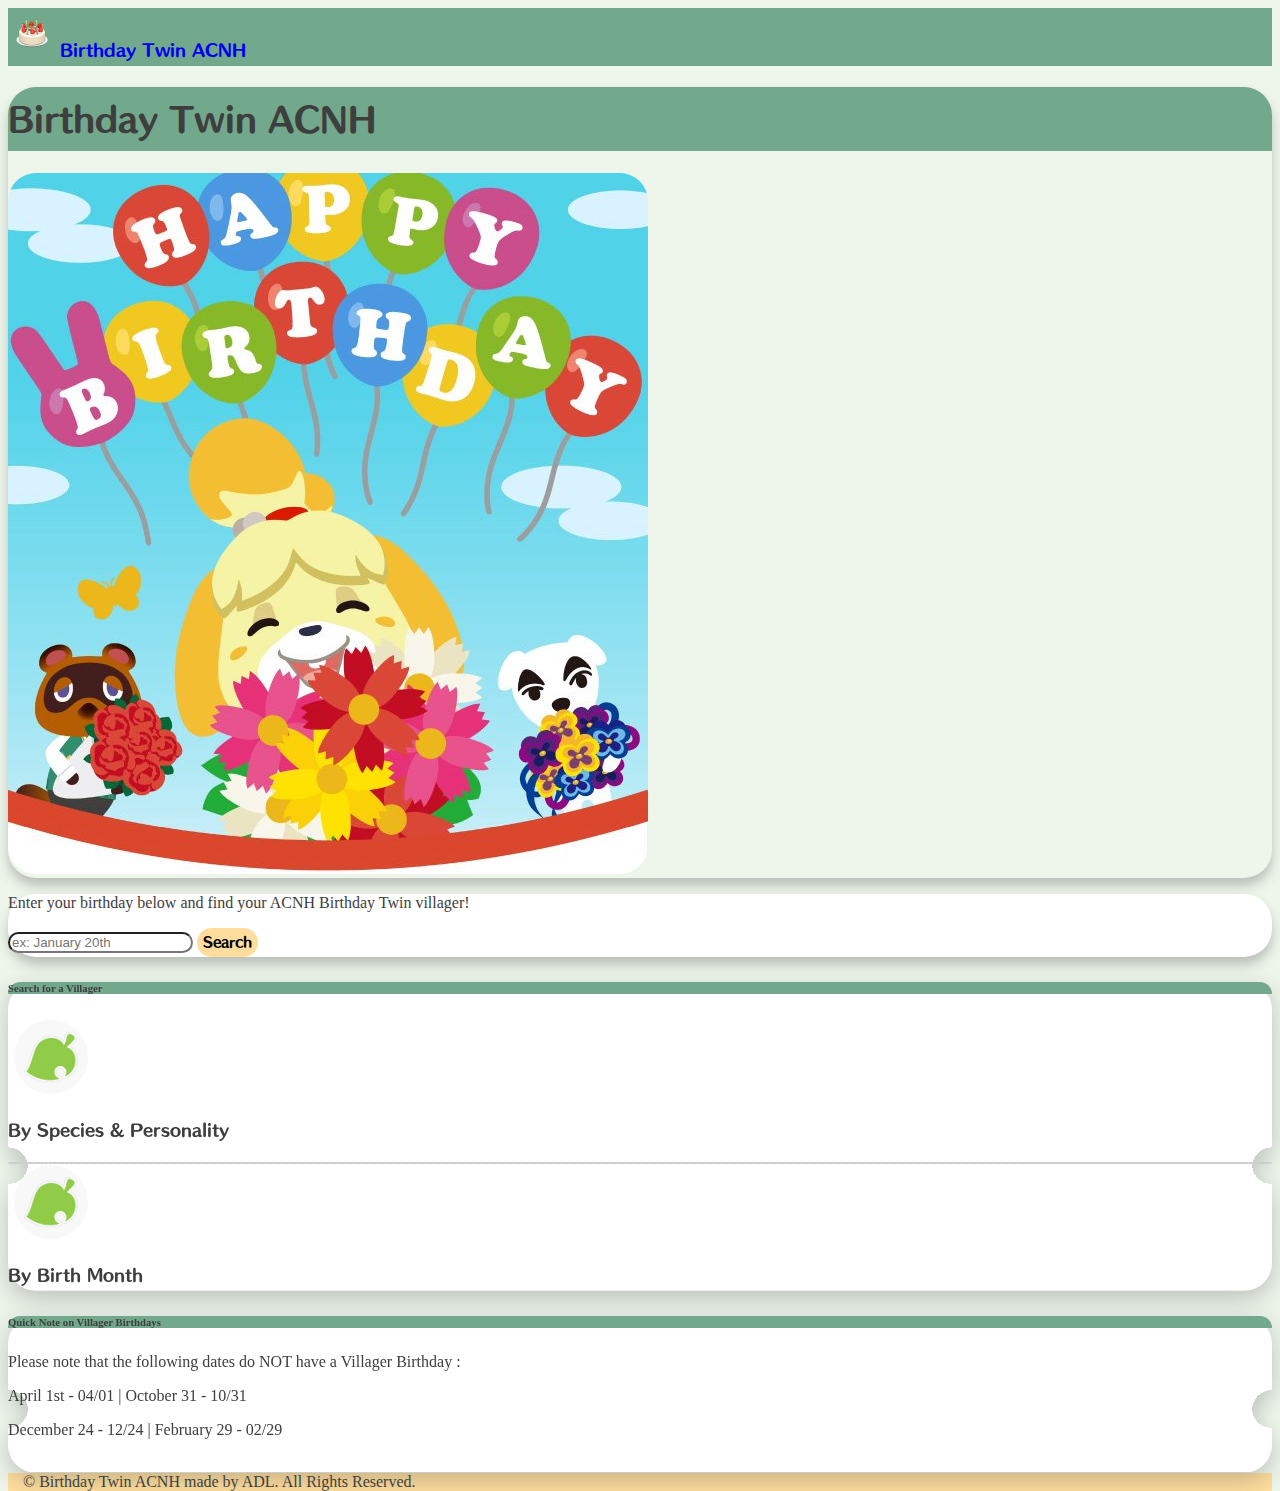
==== index.html @ b68a32de "main page twin finder working. fixed all ifs" ====
<!doctype html>
<html lang="en">
  <head>
    <!-- Required meta tags -->
    <meta charset="utf-8">
    <meta name="viewport" content="width=device-width, initial-scale=1">

    <!-- Bootstrap CSS -->
    <link href="https://cdn.jsdelivr.net/npm/bootstrap@5.0.0-beta2/dist/css/bootstrap.min.css" rel="stylesheet" integrity="sha384-BmbxuPwQa2lc/FVzBcNJ7UAyJxM6wuqIj61tLrc4wSX0szH/Ev+nYRRuWlolflfl" crossorigin="anonymous">
    <link rel='stylesheet' href="./css/main.css"/>

    <!-- jQuery Call -->
    <script src="./js/jquery-3.6.0.js"></script>
    <title>ACNH Birthday Twin</title>
  </head>
  <body class="bg-beige">
    <!-- header starts here -->
    <div class="header d-flex align-items-center p-3 bg-darkgreen" id="header">
      <img src="./images/cake.png" alt="birthday cake logo">
      <span><a href="#" class="text-white acnh-font ps-3">Birthday Twin ACNH</a></span>
    </div>

    <!-- villager search banner starts -->
    <div class="col-12 p-3">
      <div class="card rounded-corner mb-0 mb-0 drop-shadow" id="about">
        <div class="bg-darkgreen px-3 py-3 text-white">
          <h1 class="text-center mb-0" id="title-main">Birthday Twin ACNH</h1>
        </div>
        <!-- Banner IMAGE -->
        <div class=" align-middle" id="populate">
          <img class=" p-3 rounded-corner img-fluid" id="villagerPic" src="./images/banner.jfif" alt="banner image of new horizons characters"/>
        </div>  
      </div>
    </div>
          <div class="col-12 p-3">
            <div class="bg-white rounded-corner py-3 drop-shadow" id="search">
              <p class="px-4 blockquote text-center" id="introductions">
                Enter your birthday below and find your ACNH Birthday Twin villager!
              </p>
              <div class="px-4 mb-3 d-grid gap-2 d-md-block">
                <form METHOD="GET">
                  <input class="mb-3 form-control rounded-corner shadow-sm" type="text" id="villagerId" placeholder="ex: January 20th">
                  <button id="tester" type="button" class="btn rounded-corner bg-yellow text-grey acnh-font col-12 shadow-sm">Search</button>
                </form>
              </div>
            </div>  
          </div>

    <!-- Menu button Items start here -->
    <div class="col-12 p-3" id="menu-buttons">
      <div class="type-2">
        <div class="bg-darkgreen px-3 py-2">
          <h6 class="py-1 mb-0 text-white text-center">Search for a Villager</h6>
        </div>
        <div class="row py-3 px-4 align-items-center">
          <div class="col-3">
            <button><img class="icon" src="./images/leafIcon.jpg" alt="animal crossing leaf icon"></button>
          </div>
          <div class="col-9">
            <p class="fw-bold m-0 acnh-font">By Species & Personality</p>
          </div>
        </div>  
        <div class="dotted mx-4"> </div>
        <div class="row py-3 px-4 align-items-center">
          <div class="col-3">
            <button><img class="icon" src="./images/leafIcon.jpg" alt="animal crossing leaf icon"></button>
          </div>
          <div class="col-9">
            <p class="fw-bold m-0 acnh-font">By Birth Month</p>
          </div>
        </div>
      </div>
    </div>
    <!-- Note about No Twin Dates start Here -->
    <div class="col-12 p-3" id="nodatesnote">
      <div class=" pb-3 pt-0 px-0 rounded-corner type-2">
        <div class="bg-darkgreen px-3 py-2">
          <h6 class="mb-0 text-white text-center">Quick Note on Villager Birthdays </h6>
        </div>
        <div class="px-3 pt-3">
          <div>
            <p class="card-text pt-2 px-4">
              Please note that the following dates do <span class="fw-bold">NOT</span> have a Villager Birthday :
            </p>
          </div>  
          <div class="position-relative bottom-0">
            <p class="card-text mt-3 mb-0 ps-4">April 1st - 04/01 |  October 31 - 10/31 </p>  
            <p class="mt-1 mb-1 ps-4">December 24 - 12/24 |  February 29 - 02/29 </p>
            <br/>
          </div>  
        </div>
      </div>
    </div>
    </div>


    <!-- API TEST CALL -->
    <div class="p-3 align-items-center">
    </div>
    <!-- FOOTER starts here -->
    <footer class="footer m-auto bg-yellow">
      <div class="container mt-3 py-3">
        <span class="text-muted text-center m-auto text-center align-middle">
          © Birthday Twin ACNH made by ADL.  All Rights Reserved. 
        </span>
      </div>
    </footer>

    <!-- JS Bootstrap & Popper CDN -->
    <script src="https://cdn.jsdelivr.net/npm/bootstrap@5.0.0-beta2/dist/js/bootstrap.bundle.min.js" integrity="sha384-b5kHyXgcpbZJO/tY9Ul7kGkf1S0CWuKcCD38l8YkeH8z8QjE0GmW1gYU5S9FOnJ0" crossorigin="anonymous"></script>
    <script src="./js/twinApiCalls.js"></script>
  </body>
</html>
---- css/main.css ----
@font-face {
  font-family: acnh;
  src: url(../fonts/humming.otf);
}

html {
  font-size: 16px;
} 

body {
  /* background-image: url(../images/bg.png); */
  background-position: center;
  background-size: cover;
  background-repeat: no-repeat;
  background-clip: content-box;
  color: #3e3e3e;
  height: 100vh;
}

button {
  border:none;
  outline: none;
  background-color: transparent;
}


/* FONT */
.acnh-font {
  font-family: acnh;
}

/* COLOR RELATED */

.bg-darkgreen {
  background-color: #72a88c;
}

.bg-lightgreen {
  background-color: #99d8b1;
}

.bg-beige {
  background-color: #eef6ec;
}

.bg-yellow {
  background-color: #ffde9d;
}

.bg-white {
  background-color: white;
}
.white {
  color: white;
}





#header > span > a {
  text-decoration: none;
}

#title-main {
  font-family: acnh;
}

#about {
  border-top-right-radius: 28px;
  border-top-left-radius: 28px;
}

#about > div {
  border-top-right-radius: 28px;
  border-top-left-radius: 28px;
  position: relative;
  top: 0px;
}

#villagerimages {
  width: 100%;
}

#menu-buttons > div > div {
  border-top-right-radius: 28px;
  border-top-left-radius: 28px;
}

#nodatesnote > div > div {
  border-top-right-radius: 28px;
  border-top-left-radius: 28px;
  position: relative;
  top: 0px;
}



.rounded-corner {
  border-radius: 28px;
}

.drop-shadow {
  box-shadow: 0 8px 12px rgba(69,70,70,0.3);
}

.icon {
  width: 64px;
  outline: none;
  border: 5px solid #f8f8f8;
  border-radius: 50%;
}

.dotted {
  border-top: 2px dotted #ccc;
}

.container {
  width: auto;
  max-width: 680px;
  padding: 0 15px;
  vertical-align: middle;
  float: center;
}

.footer {
  width: 100%;
}

footer > .container {
  width: 100%;
}

.header > img {
  position: relative;
  width: 48px;
}

.type-2 {
  background: 
  radial-gradient(circle at left bottom, transparent 20px,  white 0) top left / 50% 60% no-repeat,
  radial-gradient(circle at left top, transparent 20px,  white 0) bottom left /50% 41% no-repeat,
  radial-gradient(circle at right bottom, transparent 20px, white 0) top right /50% 60% no-repeat,
  radial-gradient(circle at right top, transparent 20px, white 0) bottom right /50% 41% no-repeat;
  filter: drop-shadow(0 8px 12px rgba(69,70,70,0.3));
  border-radius: 28px;

}
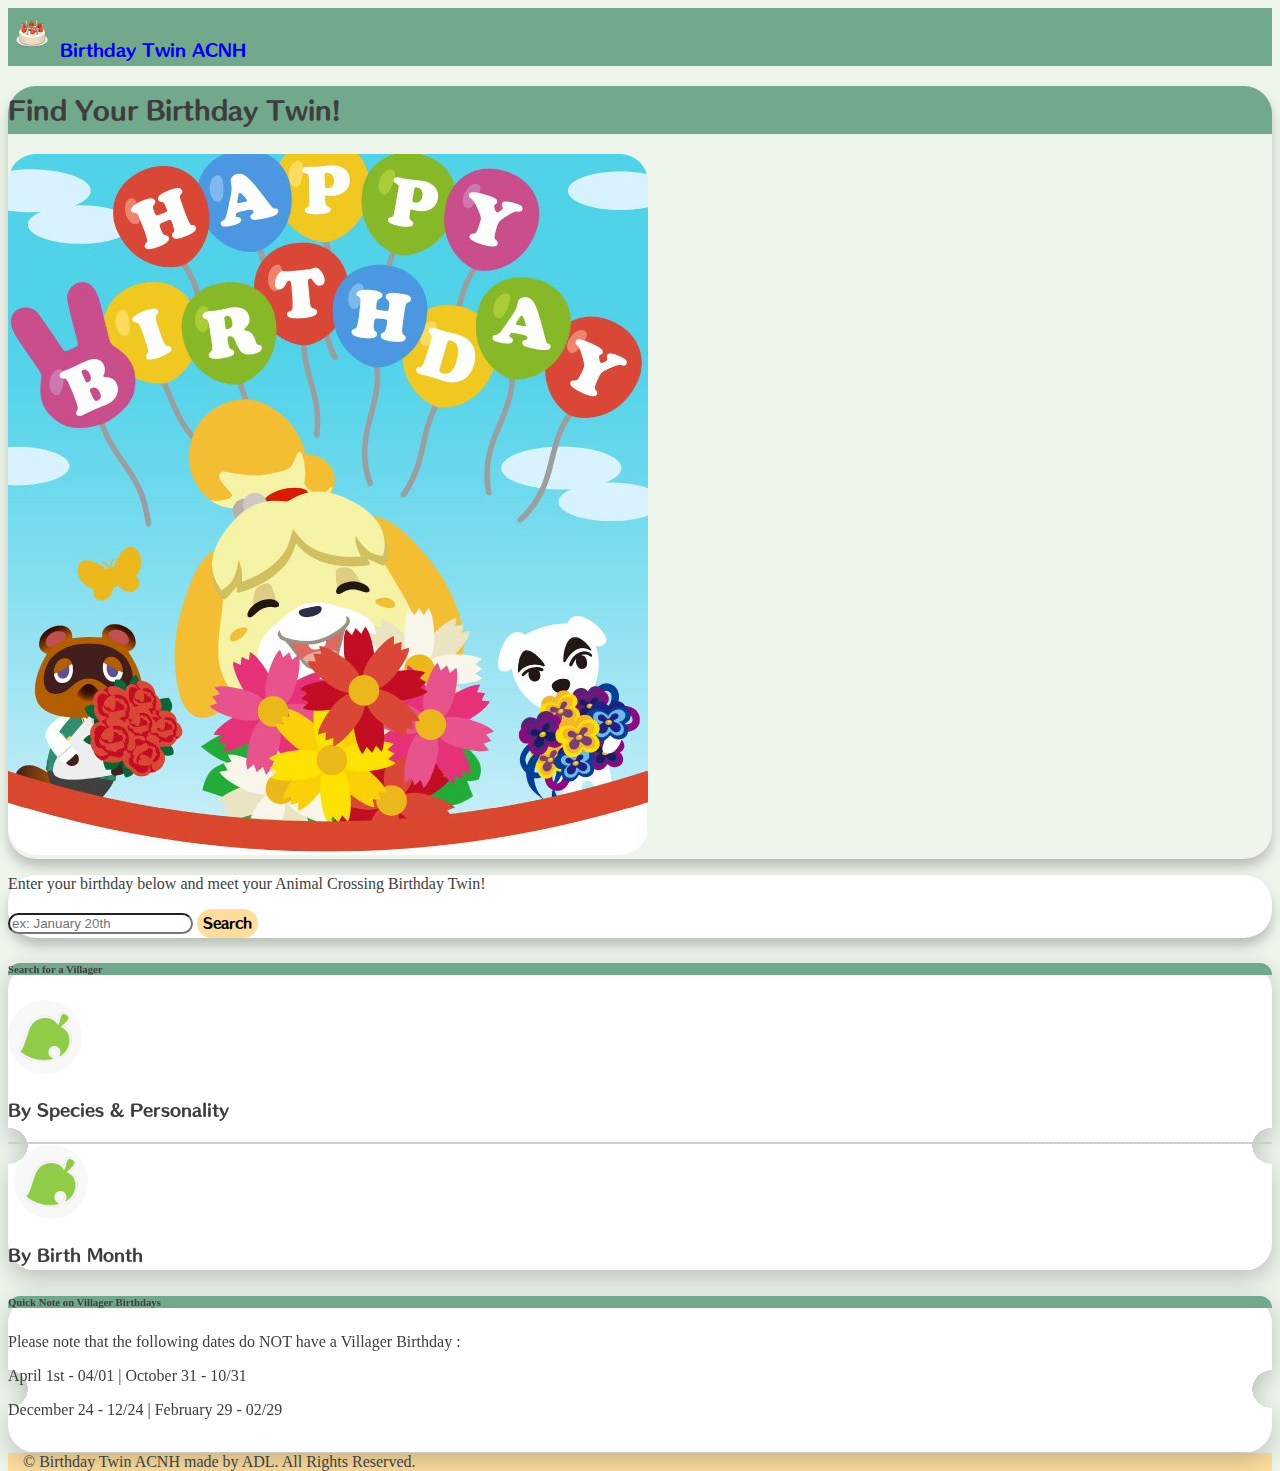
==== commit d816b6ab: "filtering villager by p&s working. needs styling" ====
--- a/index.html
+++ b/index.html
@@ -24,7 +24,7 @@
     <div class="col-12 p-3">
       <div class="card rounded-corner mb-0 mb-0 drop-shadow" id="about">
         <div class="bg-darkgreen px-3 py-3 text-white">
-          <h1 class="text-center mb-0" id="title-main">Birthday Twin ACNH</h1>
+          <h2 class="text-center mb-0" id="title-main">Find Your Birthday Twin!</h2>
         </div>
         <!-- Banner IMAGE -->
         <div class=" align-middle" id="populate">
@@ -35,7 +35,7 @@
           <div class="col-12 p-3">
             <div class="bg-white rounded-corner py-3 drop-shadow" id="search">
               <p class="px-4 blockquote text-center" id="introductions">
-                Enter your birthday below and find your ACNH Birthday Twin villager!
+                Enter your birthday below and meet your Animal Crossing Birthday Twin!
               </p>
               <div class="px-4 mb-3 d-grid gap-2 d-md-block">
                 <form METHOD="GET">
@@ -54,7 +54,7 @@
         </div>
         <div class="row py-3 px-4 align-items-center">
           <div class="col-3">
-            <button><img class="icon" src="./images/leafIcon.jpg" alt="animal crossing leaf icon"></button>
+            <a href="http://localhost/imm/birthdayTwinACNH/apiCall.html"><img class="icon" src="./images/leafIcon.jpg" alt="animal crossing leaf icon"></a>
           </div>
           <div class="col-9">
             <p class="fw-bold m-0 acnh-font">By Species & Personality</p>
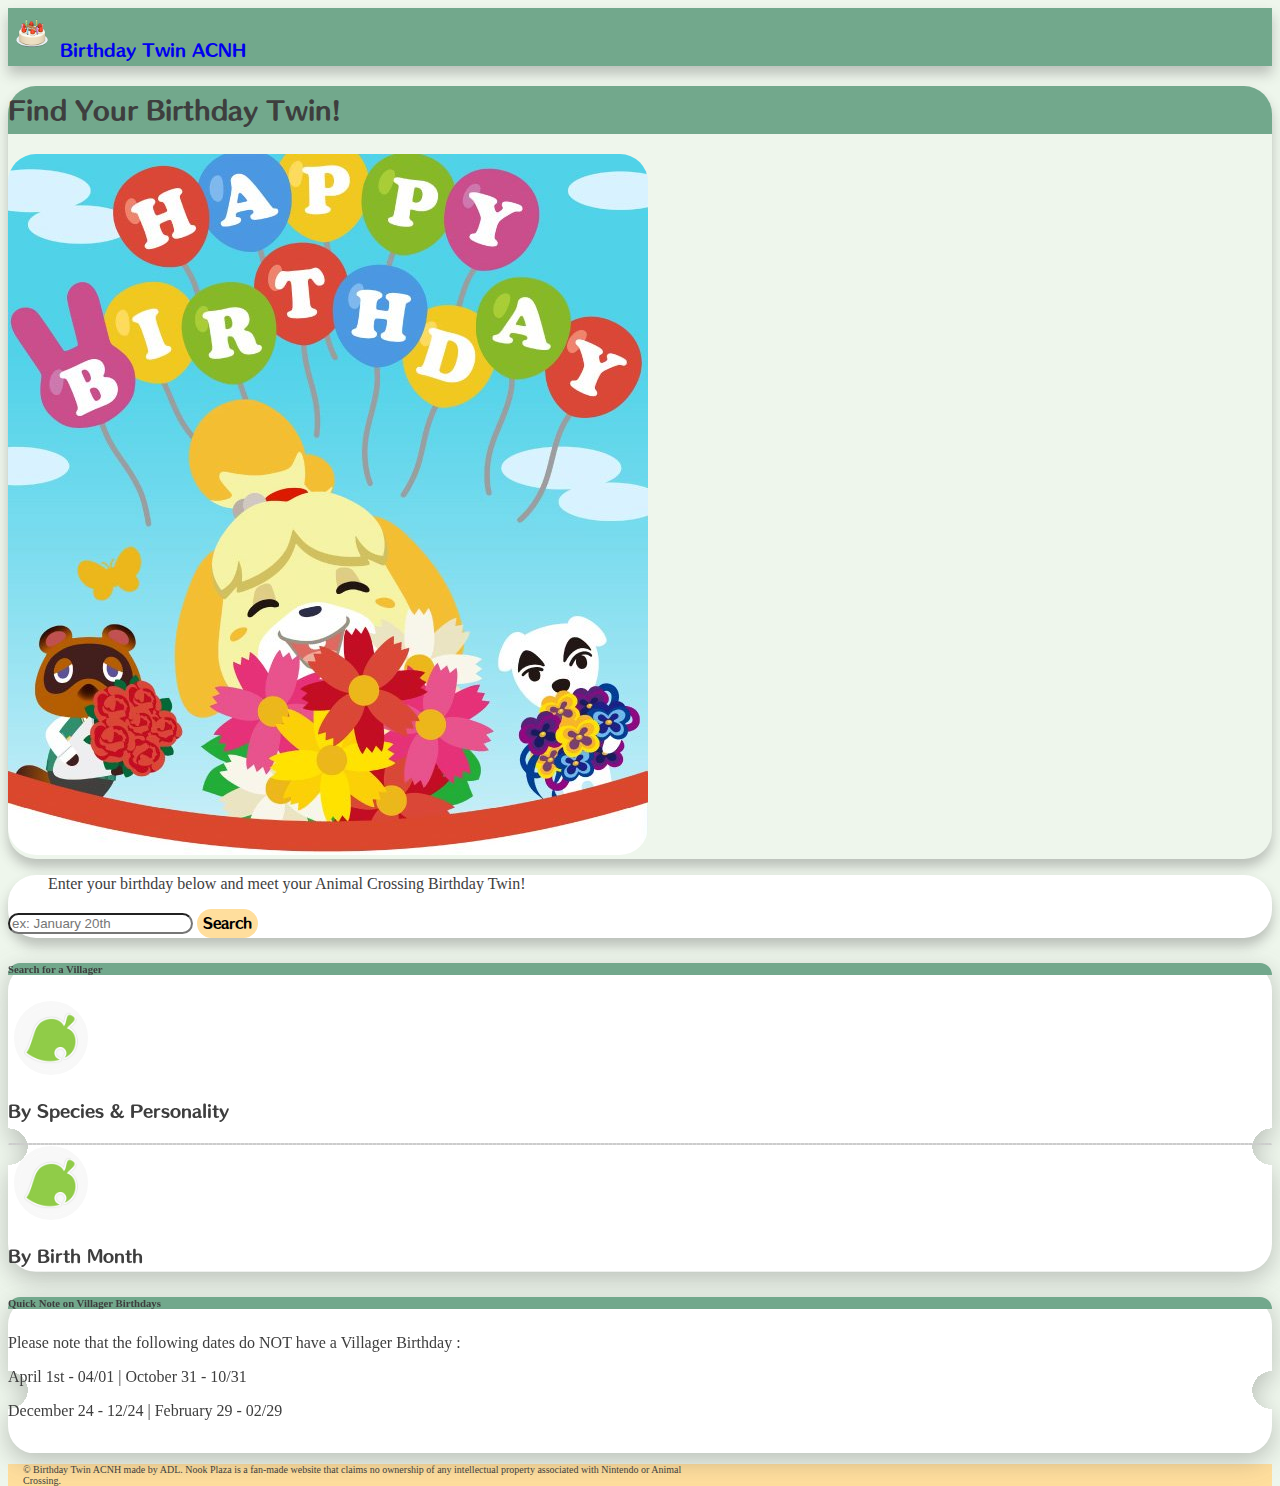
==== commit b495512a: "accordion.js complete" ====
--- a/index.html
+++ b/index.html
@@ -15,7 +15,7 @@
   </head>
   <body class="bg-beige">
     <!-- header starts here -->
-    <div class="header d-flex align-items-center p-3 bg-darkgreen" id="header">
+    <div class="drop-shadow header d-flex align-items-center justify-content-center px-3 py-1 bg-darkgreen" id="header">
       <img src="./images/cake.png" alt="birthday cake logo">
       <span><a href="#" class="text-white acnh-font ps-3">Birthday Twin ACNH</a></span>
     </div>
@@ -32,19 +32,19 @@
         </div>  
       </div>
     </div>
-          <div class="col-12 p-3">
-            <div class="bg-white rounded-corner py-3 drop-shadow" id="search">
-              <p class="px-4 blockquote text-center" id="introductions">
-                Enter your birthday below and meet your Animal Crossing Birthday Twin!
-              </p>
-              <div class="px-4 mb-3 d-grid gap-2 d-md-block">
-                <form METHOD="GET">
-                  <input class="mb-3 form-control rounded-corner shadow-sm" type="text" id="villagerId" placeholder="ex: January 20th">
-                  <button id="tester" type="button" class="btn rounded-corner bg-yellow text-grey acnh-font col-12 shadow-sm">Search</button>
-                </form>
-              </div>
-            </div>  
-          </div>
+    <div class="col-12 p-3">
+      <div class="bg-white rounded-corner py-3 drop-shadow" id="search">
+        <blockquote class="px-4 blockquote text-center" id="introductions">
+          Enter your birthday below and meet your Animal Crossing Birthday Twin!
+        </blockquote>
+        <div class="px-4 mb-3 d-grid gap-2 d-md-block">
+          <form METHOD="GET">
+            <input class="mb-3 form-control rounded-corner shadow-sm" type="text" id="villagerId" placeholder="ex: January 20th">
+            <button id="tester" type="button" class="btn rounded-corner bg-yellow text-grey acnh-font col-12 shadow-sm">Search</button>
+          </form>
+        </div>
+      </div>  
+    </div>
 
     <!-- Menu button Items start here -->
     <div class="col-12 p-3" id="menu-buttons">
@@ -53,9 +53,9 @@
           <h6 class="py-1 mb-0 text-white text-center">Search for a Villager</h6>
         </div>
         <div class="row py-3 px-4 align-items-center">
-          <div class="col-3">
-            <a href="http://localhost/imm/birthdayTwinACNH/apiCall.html"><img class="icon" src="./images/leafIcon.jpg" alt="animal crossing leaf icon"></a>
-          </div>
+          <button href="http://localhost/imm/birthdayTwinACNH/apiCall.html" class="col-3">
+            <a><img class="icon" src="./images/leafIcon.jpg" alt="animal crossing leaf icon"></a>
+          </button>
           <div class="col-9">
             <p class="fw-bold m-0 acnh-font">By Species & Personality</p>
           </div>
@@ -93,16 +93,12 @@
     </div>
     </div>
 
-
-    <!-- API TEST CALL -->
-    <div class="p-3 align-items-center">
-    </div>
     <!-- FOOTER starts here -->
     <footer class="footer m-auto bg-yellow">
-      <div class="container mt-3 py-3">
-        <span class="text-muted text-center m-auto text-center align-middle">
-          © Birthday Twin ACNH made by ADL.  All Rights Reserved. 
-        </span>
+      <div class="container mt-3 py-3 text-center">
+        <span><p class="text-center align-middle my-0" id="mini-font">
+          © Birthday Twin ACNH made by ADL.  Nook Plaza is a fan-made website that claims no ownership of any intellectual property associated with Nintendo or Animal Crossing. 
+        </p></span>
       </div>
     </footer>
 
--- a/css/main.css
+++ b/css/main.css
@@ -21,6 +21,10 @@
   border:none;
   outline: none;
   background-color: transparent;
+}
+
+a {
+  text-decoration: none;
 }
 
 
@@ -56,9 +60,11 @@
 
 
 
+#logo {
+  width: 48px;
+}
 
-
-#header > span > a {
+#header > div > span > a {
   text-decoration: none;
 }
 
@@ -82,6 +88,15 @@
   width: 100%;
 }
 
+#tester:hover {
+  background-color: #fcd588;
+}
+
+#tester:active {
+  transform: scale(0.96);
+  transition: all .3s ease;
+}
+
 #menu-buttons > div > div {
   border-top-right-radius: 28px;
   border-top-left-radius: 28px;
@@ -94,7 +109,23 @@
   top: 0px;
 }
 
+#mini-font {
+  font-size: 10px!important;
+}
 
+.filter:hover {
+  background-color: white;
+}
+
+.filter:active {
+  background-color: white;
+  transform: scale(0.96);
+  transition: all .3s ease;
+}
+
+.selected {
+  background-color: white;
+}
 
 .rounded-corner {
   border-radius: 28px;
